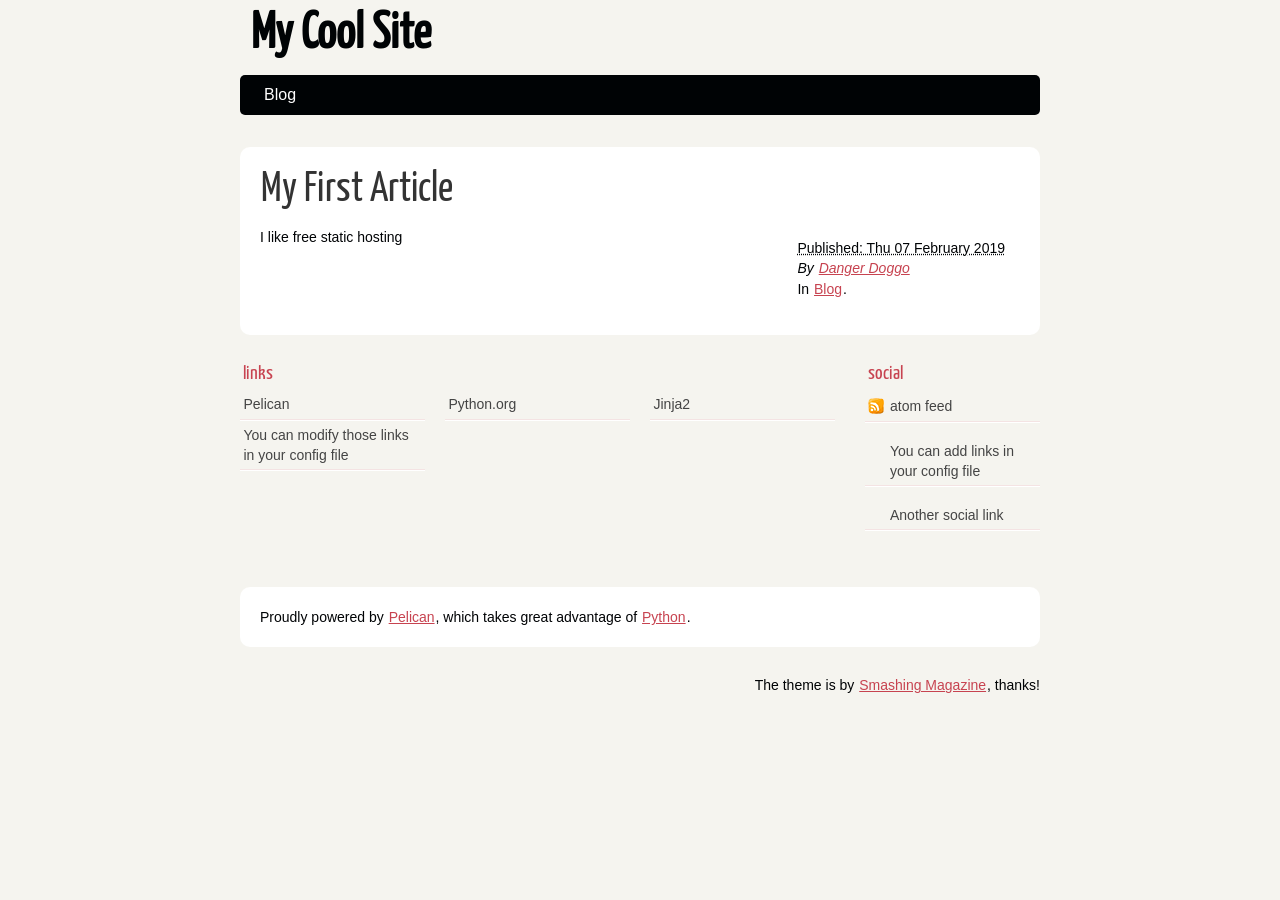
==== docs/index.html @ aab6344d "Try #2" ====
<!DOCTYPE html>
<html lang="en">
<head>
        <meta charset="utf-8" />
        <title>My Cool Site</title>
        <link rel="stylesheet" href="https://nessphoro.github.io/404-static/theme/css/main.css" />
        <link href="https://nessphoro.github.io/404-static/feeds/all.atom.xml" type="application/atom+xml" rel="alternate" title="My Cool Site Atom Feed" />
</head>

<body id="index" class="home">
        <header id="banner" class="body">
                <h1><a href="https://nessphoro.github.io/404-static/">My Cool Site </a></h1>
                <nav><ul>
                    <li><a href="https://nessphoro.github.io/404-static/category/blog.html">Blog</a></li>
                </ul></nav>
        </header><!-- /#banner -->

            <aside id="featured" class="body">
                <article>
                    <h1 class="entry-title"><a href="https://nessphoro.github.io/404-static/my-first-article.html">My First Article</a></h1>
<footer class="post-info">
        <abbr class="published" title="2019-02-07T05:00:00-07:00">
                Published: Thu 07 February 2019
        </abbr>

        <address class="vcard author">
                By                         <a class="url fn" href="https://nessphoro.github.io/404-static/author/danger-doggo.html">Danger Doggo</a>
        </address>
<p>In <a href="https://nessphoro.github.io/404-static/category/blog.html">Blog</a>.</p>

</footer><!-- /.post-info --><p>I like free static hosting</p>                </article>
            </aside><!-- /#featured -->
        <section id="extras" class="body">
                <div class="blogroll">
                        <h2>links</h2>
                        <ul>
                            <li><a href="http://getpelican.com/">Pelican</a></li>
                            <li><a href="http://python.org/">Python.org</a></li>
                            <li><a href="http://jinja.pocoo.org/">Jinja2</a></li>
                            <li><a href="#">You can modify those links in your config file</a></li>
                        </ul>
                </div><!-- /.blogroll -->
                <div class="social">
                        <h2>social</h2>
                        <ul>
                            <li><a href="https://nessphoro.github.io/404-static/feeds/all.atom.xml" type="application/atom+xml" rel="alternate">atom feed</a></li>

                            <li><a href="#">You can add links in your config file</a></li>
                            <li><a href="#">Another social link</a></li>
                        </ul>
                </div><!-- /.social -->
        </section><!-- /#extras -->

        <footer id="contentinfo" class="body">
                <address id="about" class="vcard body">
                Proudly powered by <a href="http://getpelican.com/">Pelican</a>, which takes great advantage of <a href="http://python.org">Python</a>.
                </address><!-- /#about -->

                <p>The theme is by <a href="http://coding.smashingmagazine.com/2009/08/04/designing-a-html-5-layout-from-scratch/">Smashing Magazine</a>, thanks!</p>
        </footer><!-- /#contentinfo -->

</body>
</html>
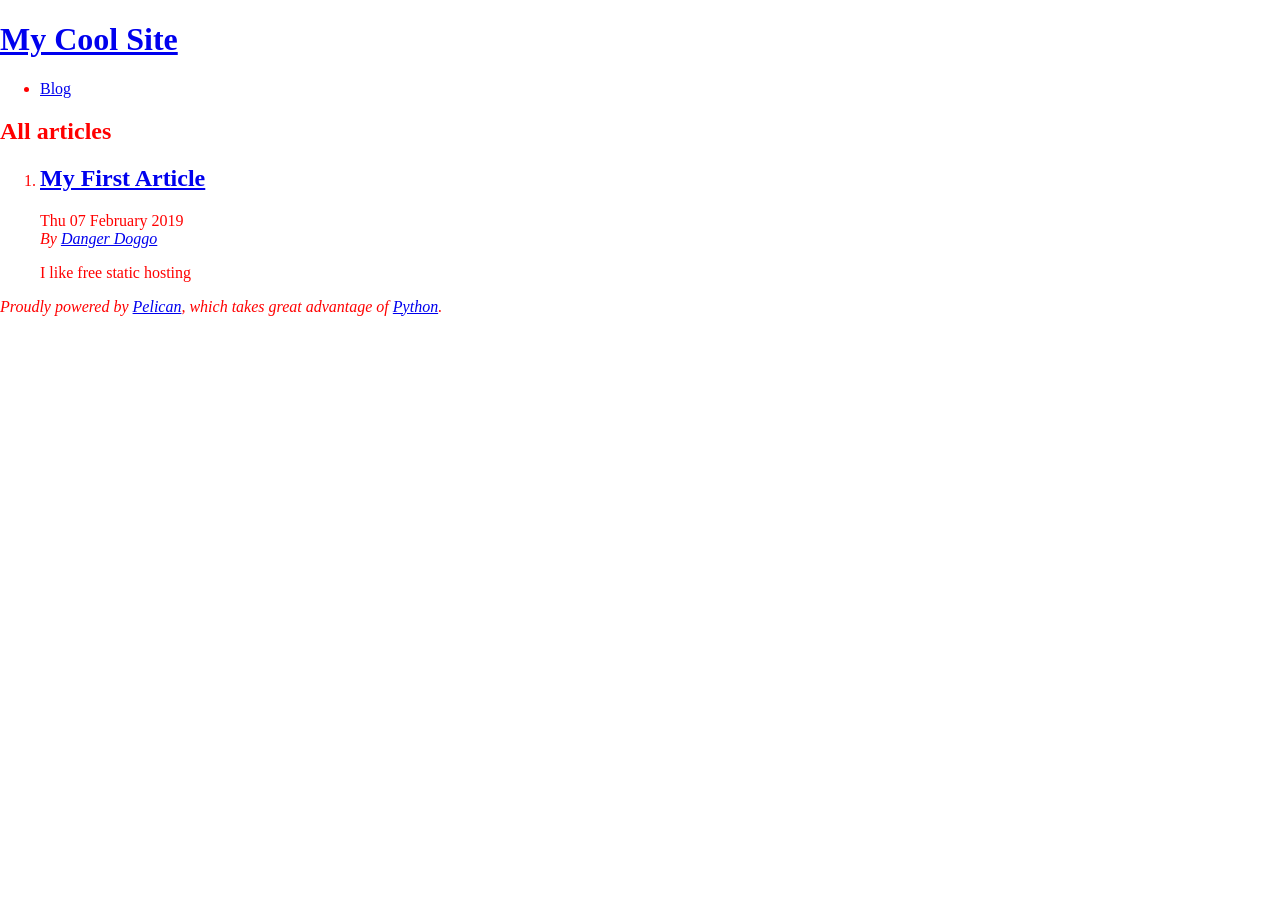
==== commit dc9d4cb7: "Templates" ====
--- a/docs/index.html
+++ b/docs/index.html
@@ -1,63 +1,41 @@
 <!DOCTYPE html>
 <html lang="en">
 <head>
+        <title>My Cool Site</title>
         <meta charset="utf-8" />
-        <title>My Cool Site</title>
-        <link rel="stylesheet" href="https://nessphoro.github.io/404-static/theme/css/main.css" />
-        <link href="https://nessphoro.github.io/404-static/feeds/all.atom.xml" type="application/atom+xml" rel="alternate" title="My Cool Site Atom Feed" />
+        <link href="https://nessphoro.github.io/404-static/feeds/all.atom.xml" type="application/atom+xml" rel="alternate" title="My Cool Site Full Atom Feed" />
+
+  <link rel="stylesheet" type="text/css" href="https://nessphoro.github.io/404-static/theme/style.css" />
 </head>
 
 <body id="index" class="home">
         <header id="banner" class="body">
-                <h1><a href="https://nessphoro.github.io/404-static/">My Cool Site </a></h1>
-                <nav><ul>
-                    <li><a href="https://nessphoro.github.io/404-static/category/blog.html">Blog</a></li>
-                </ul></nav>
+                <h1><a href="https://nessphoro.github.io/404-static/">My Cool Site <strong></strong></a></h1>
         </header><!-- /#banner -->
+        <nav id="menu"><ul>
+            <li><a href="https://nessphoro.github.io/404-static/category/blog.html">Blog</a></li>
+        </ul></nav><!-- /#menu -->
+<section id="content">
+<h2>All articles</h2>
 
-            <aside id="featured" class="body">
-                <article>
-                    <h1 class="entry-title"><a href="https://nessphoro.github.io/404-static/my-first-article.html">My First Article</a></h1>
-<footer class="post-info">
-        <abbr class="published" title="2019-02-07T05:00:00-07:00">
-                Published: Thu 07 February 2019
-        </abbr>
-
-        <address class="vcard author">
-                By                         <a class="url fn" href="https://nessphoro.github.io/404-static/author/danger-doggo.html">Danger Doggo</a>
-        </address>
-<p>In <a href="https://nessphoro.github.io/404-static/category/blog.html">Blog</a>.</p>
-
-</footer><!-- /.post-info --><p>I like free static hosting</p>                </article>
-            </aside><!-- /#featured -->
-        <section id="extras" class="body">
-                <div class="blogroll">
-                        <h2>links</h2>
-                        <ul>
-                            <li><a href="http://getpelican.com/">Pelican</a></li>
-                            <li><a href="http://python.org/">Python.org</a></li>
-                            <li><a href="http://jinja.pocoo.org/">Jinja2</a></li>
-                            <li><a href="#">You can modify those links in your config file</a></li>
-                        </ul>
-                </div><!-- /.blogroll -->
-                <div class="social">
-                        <h2>social</h2>
-                        <ul>
-                            <li><a href="https://nessphoro.github.io/404-static/feeds/all.atom.xml" type="application/atom+xml" rel="alternate">atom feed</a></li>
-
-                            <li><a href="#">You can add links in your config file</a></li>
-                            <li><a href="#">Another social link</a></li>
-                        </ul>
-                </div><!-- /.social -->
-        </section><!-- /#extras -->
-
+<ol id="post-list">
+        <li><article class="hentry">
+                <header> <h2 class="entry-title"><a href="https://nessphoro.github.io/404-static/my-first-article.html" rel="bookmark" title="Permalink to My First Article">My First Article</a></h2> </header>
+                <footer class="post-info">
+                    <time class="published" datetime="2019-02-07T05:00:00-07:00"> Thu 07 February 2019 </time>
+                    <address class="vcard author">By
+                        <a class="url fn" href="https://nessphoro.github.io/404-static/author/danger-doggo.html">Danger Doggo</a>
+                    </address>
+                </footer><!-- /.post-info -->
+                <div class="entry-content"> <p>I like free static hosting</p> </div><!-- /.entry-content -->
+        </article></li>
+</ol><!-- /#posts-list -->
+</section><!-- /#content -->
         <footer id="contentinfo" class="body">
                 <address id="about" class="vcard body">
-                Proudly powered by <a href="http://getpelican.com/">Pelican</a>, which takes great advantage of <a href="http://python.org">Python</a>.
+                Proudly powered by <a href="http://getpelican.com/">Pelican</a>,
+                which takes great advantage of <a href="http://python.org">Python</a>.
                 </address><!-- /#about -->
-
-                <p>The theme is by <a href="http://coding.smashingmagazine.com/2009/08/04/designing-a-html-5-layout-from-scratch/">Smashing Magazine</a>, thanks!</p>
         </footer><!-- /#contentinfo -->
-
 </body>
 </html>
